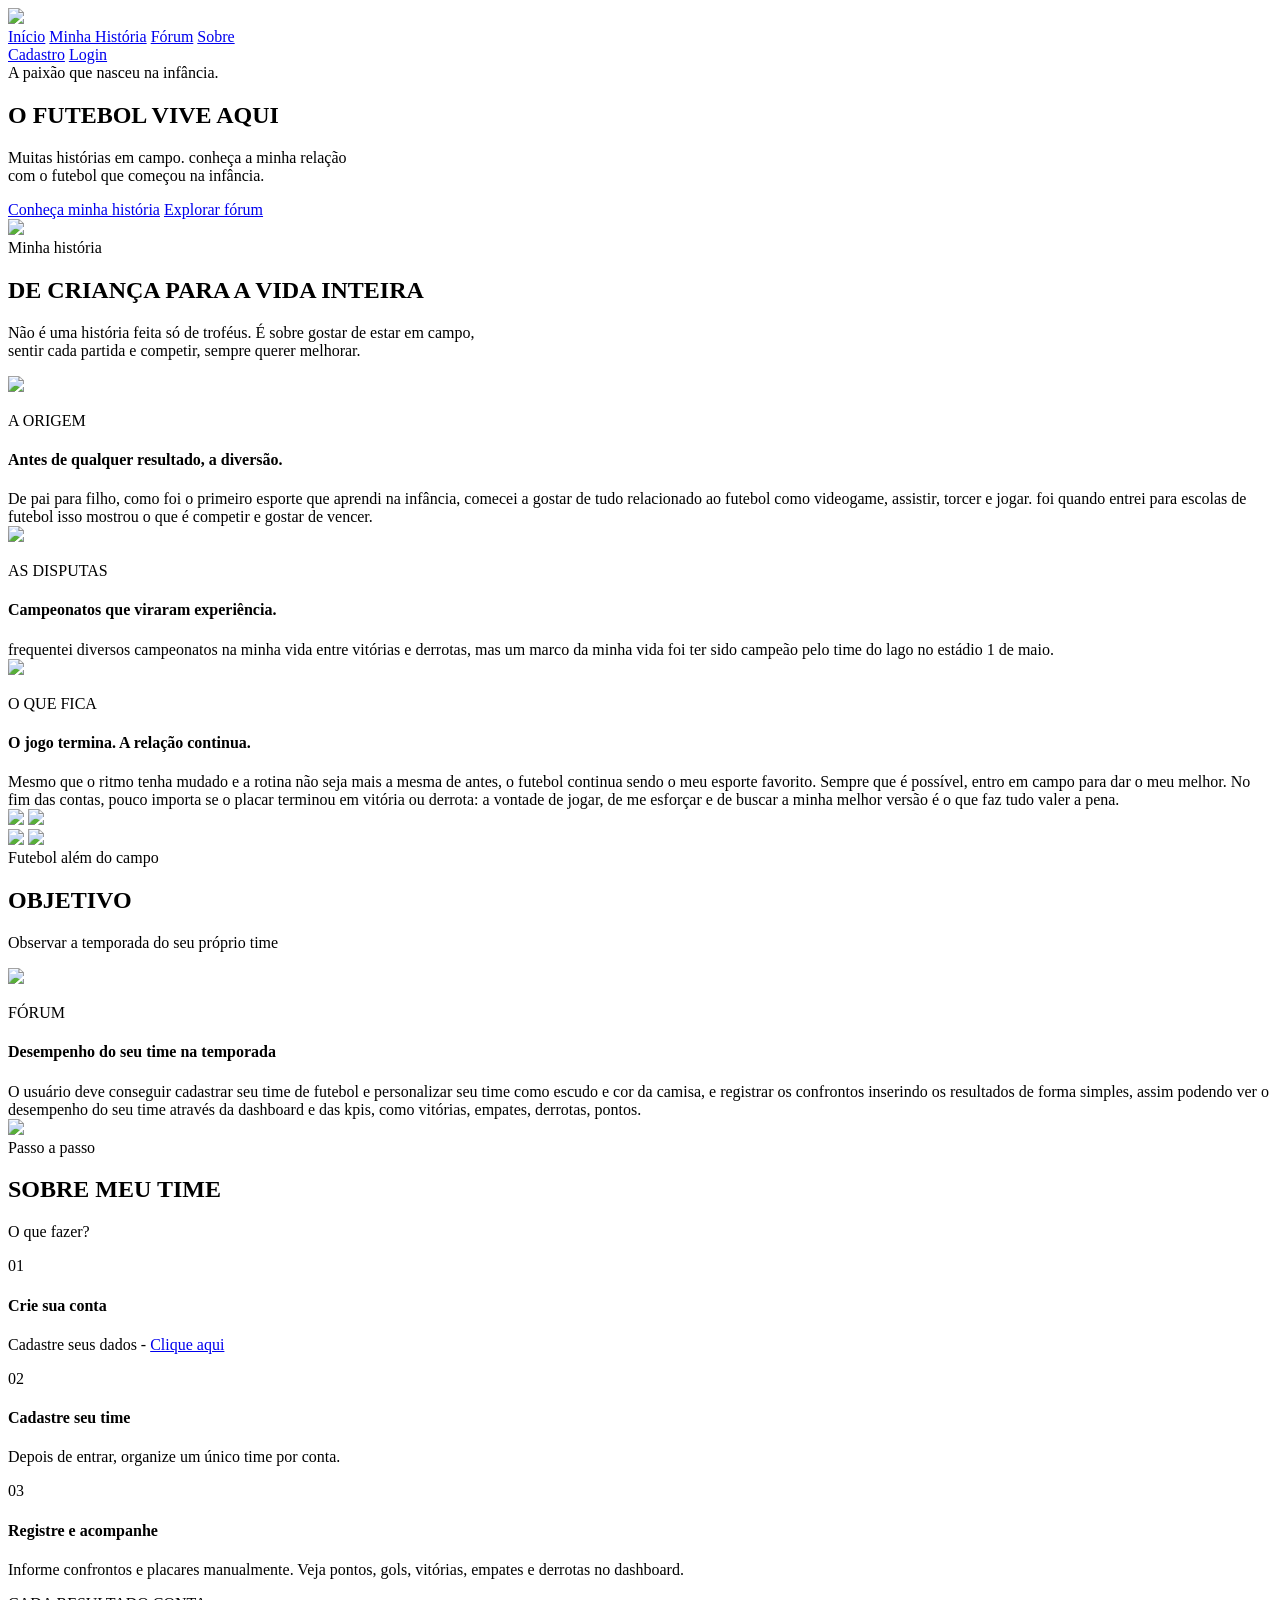
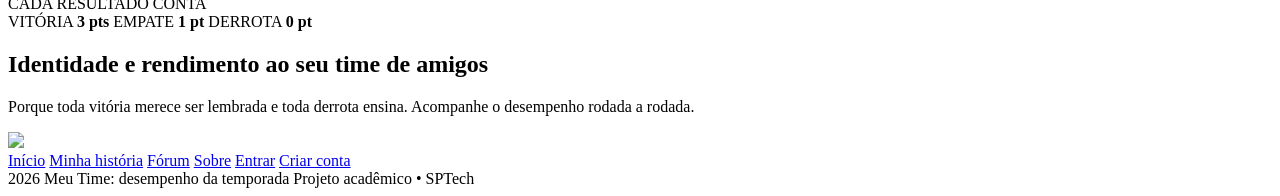
==== public/index.html @ 3f4b5a86 "alterações na página dash e mudança dos caminhos das outras páginas" ====
<!DOCTYPE html>
<html lang="en">

<head>
    <meta charset="UTF-8">
    <meta name="viewport" content="width=device-width, initial-scale=1.0">
    <title>Meu Time</title>
    <link rel="stylesheet" href="../css/site.home.css">
</head>

<body>

    <header class="cabecalho">

        <div class="card">
            <div><img src="../assets/icon/Marca Meu Time Stats (1).svg"></div>
            <nav class="nav_links">
                <a href="#inicio">Início</a>
                <a href="#historia">Minha História</a>
                <a href="#forum">Fórum</a>
                <a href="#sobre">Sobre</a>
            </nav>

            <div class="btn_nav">
                <a href="../cadastro.html" class="btn_cadastro">Cadastro</a>
                <a href="../login.html" class="btn_login">Login</a>
            </div>

        </div>

    </header>
    <!-- FIM DO CABEÇALHO DE NAVEGAÇÃO(LINKS) DA PÁGINA -->

    <section id="inicio">

        <header class="secao1">

            <div class="card">
                <div class="titulo">
                    <span>A paixão que nasceu na infância.</span>
                    <h1>O FUTEBOL VIVE AQUI</h1>
                    <p>Muitas histórias em campo. conheça a minha relação <br>
                        com o futebol que começou na infância.</p>
                    <div class="botoes_inicio">
                        <a class="btn_inicio" href="#historia">Conheça minha história</a>
                        <a class="btn_inicio" href="#forum">Explorar fórum</a>
                    </div>
                </div>

                <div class="img1"><img src="../assets/imagem/time_lago.jpeg"></div>
            </div>

        </header>

    </section>
    <!-- FIM DA SEÇÃO INÍCIO DA PÁGINA  -->

    <section id="historia">

        <header class="secao2">

            <div class="card">

                <div class="card_historia">

                    <div class="titulo">
                        <span>Minha história</span>
                        <h1>DE CRIANÇA PARA A VIDA INTEIRA</h1>
                        <p>Não é uma história feita só de troféus. É sobre gostar de estar em campo,<br>
                            sentir cada partida e competir, sempre querer melhorar.</p>
                    </div>

                    <div class="blocos_img">
                        <div class="bloco_card">
                            <div class="bloco_historia">

                                <div class="container">
                                    <div class="card_topo">
                                        <img src="../assets/icon/pelota.svg">
                                        <p>A ORIGEM</p>
                                        <h4>Antes de qualquer resultado, a diversão.</h4>
                                        <span>De pai para filho, como foi o primeiro esporte que aprendi na infância,
                                            comecei a gostar de tudo relacionado ao futebol como videogame, assistir,
                                            torcer e jogar. foi quando entrei para escolas de futebol
                                            isso mostrou o que é competir e gostar de vencer.</span>
                                    </div>

                                </div>


                                <div class="container">
                                    <div class="card_topo">
                                        <img src="../assets/icon/pelota.svg">
                                        <p>AS DISPUTAS</p>
                                        <h4>Campeonatos que viraram experiência.</h4>
                                        <span>frequentei diversos campeonatos na minha vida entre vitórias e derrotas,
                                            mas um marco da minha vida foi ter sido campeão pelo time do lago no estádio
                                            1 de maio.</span>
                                    </div>

                                </div>

                            </div>

                            <div class="container">
                                <div class="card_topo">
                                    <img src="../assets/icon/pelota.svg">
                                    <p>O QUE FICA</p>
                                    <h4>O jogo termina. A relação continua.</h4>
                                    <span>Mesmo que o ritmo tenha mudado e a rotina não seja mais a mesma de antes, o
                                        futebol continua sendo o meu esporte favorito. Sempre que é possível, entro em
                                        campo para dar o meu melhor. No fim das contas, pouco importa se o placar
                                        terminou em vitória ou derrota: a vontade de jogar, de me esforçar e de buscar a
                                        minha melhor versão é o que faz tudo valer a pena.</span>
                                </div>

                            </div>

                        </div>

                        <div>
                            <div class="img2">
                                <img src="../assets/imagem/yo_trofeu.jpeg">
                                <img src="../assets/imagem/yo_trofeu2.jpeg">
                            </div>
                        </div>

                    </div>

                </div>

            </div>

        </header>

    </section>
    <!-- FIM DA SEÇÃO MINHA HISTÓRIA DA PÁGINA  -->

    <section id="forum">

        <header class="secao2">

            <div class="card">

                <div class="card_historia">

                    <div class="blocos_img">

                        <div>
                            <div class="img3">
                                <img src="../assets/imagem/time_cruzeiro.jpeg">
                                <img src="../assets/imagem/levantando_taca.lago.jpeg">
                            </div>
                        </div>

                        <div class="bloco_card">

                            <div class="titulo">
                                <span>Futebol além do campo</span>
                                <h1>OBJETIVO</h1>
                                <p>Observar a temporada do seu próprio time</p>
                            </div>

                            <div class="bloco_historia">

                                <div class="container">
                                    <div class="card_topo">
                                        <img src="../assets/icon/pelota.svg">
                                        <p>FÓRUM</p>
                                        <h4>Desempenho do seu time na temporada</h4>
                                        <span>O usuário deve conseguir cadastrar seu time de futebol e personalizar seu
                                            time como escudo e cor da camisa, e registrar os confrontos inserindo os
                                            resultados de forma simples, assim podendo ver o desempenho do seu time
                                            através da dashboard e das kpis, como vitórias, empates, derrotas,
                                            pontos.</span>
                                    </div>

                                </div>

                            </div>

                        </div>

                    </div>

                </div>

        </header>

    </section>
    <!-- FIM DA SEÇÃO FÓRUM DA PÁGINA  -->

    <section id="sobre">

        <header class="secao2">

            <div class="card">

                <div class="card_historia">

                    <div class="blocos_img">

                        <div>
                            <div class="img3">
                                <img src="../assets/imagem/yo_jogador.jpeg">
                            </div>
                        </div>

                        <div class="bloco_card">

                            <div class="titulo">
                                <span>Passo a passo</span>
                                <h1>SOBRE MEU TIME</h1>
                                <p>O que fazer?</p>
                            </div>

                            <div class="bloco_historia">
                                <div class="lista_passos">

                                    <div class="passo_item">
                                        <span class="passo_numero">01</span>
                                        <div class="passo_texto">
                                            <h4>Crie sua conta</h4>
                                            <p>Cadastre seus dados - <a href="cadastro.html">Clique aqui</a></p>
                                        </div>
                                    </div>

                                    <div class="passo_item">
                                        <span class="passo_numero">02</span>
                                        <div class="passo_texto">
                                            <h4>Cadastre seu time</h4>
                                            <p>Depois de entrar, organize um único time por conta.</p>
                                        </div>
                                    </div>

                                    <div class="passo_item">
                                        <span class="passo_numero">03</span>
                                        <div class="passo_texto">
                                            <h4>Registre e acompanhe</h4>
                                            <p>Informe confrontos e placares manualmente. Veja pontos, gols, vitórias,
                                                empates e derrotas no dashboard.</p>
                                        </div>
                                    </div>

                                    <div class="barra_pontuacao">
                                        <span class="pontuacao_titulo">CADA RESULTADO CONTA</span>
                                        <div class="pontuacao_valores">
                                            <span>VITÓRIA <strong>3 pts</strong></span>
                                            <span>EMPATE <strong>1 pt</strong></span>
                                            <span>DERROTA <strong>0 pt</strong></span>
                                        </div>
                                    </div>

                                </div>
                            </div>

                        </div>

                    </div>

                </div>

            </div>

        </header>

    </section>
    <!-- FIM DA SEÇÃO SOBRE DA PÁGINA  -->

    <footer class="rodape">
        <div class="rodape_conteudo">

            <div class="rodape_superior">
                <div class="rodape_frase">
                    <span><h2>Identidade e rendimento ao seu time de amigos</h2>
                </div>
                <div class="rodape_msg">
                    <p>Porque toda vitória merece ser lembrada e toda derrota ensina.
                         Acompanhe o desempenho rodada a rodada.</p>
                </div>
            </div>

            <div class="rodape_divisor"></div>

            <div class="rodape_inferior">
                <div class="rodape_logo">
                    <img src="../assets/icon/Marca Meu Time Stats (1).svg">
                </div>

                <nav class="rodape_links">
                    <a href="#inicio">Início</a>
                    <a href="#historia">Minha história</a>
                    <a href="#forum">Fórum</a>
                    <a href="#sobre">Sobre</a>
                    <a href="login.html">Entrar</a>
                    <a href="cadastro.html">Criar conta</a>
                </nav>
            </div>

            <div class="rodape_creditos">
                <span>2026 Meu Time: desempenho da temporada</span>
                <span>Projeto acadêmico • SPTech</span>
            </div>

        </div>
    </footer>

</body>

</html>
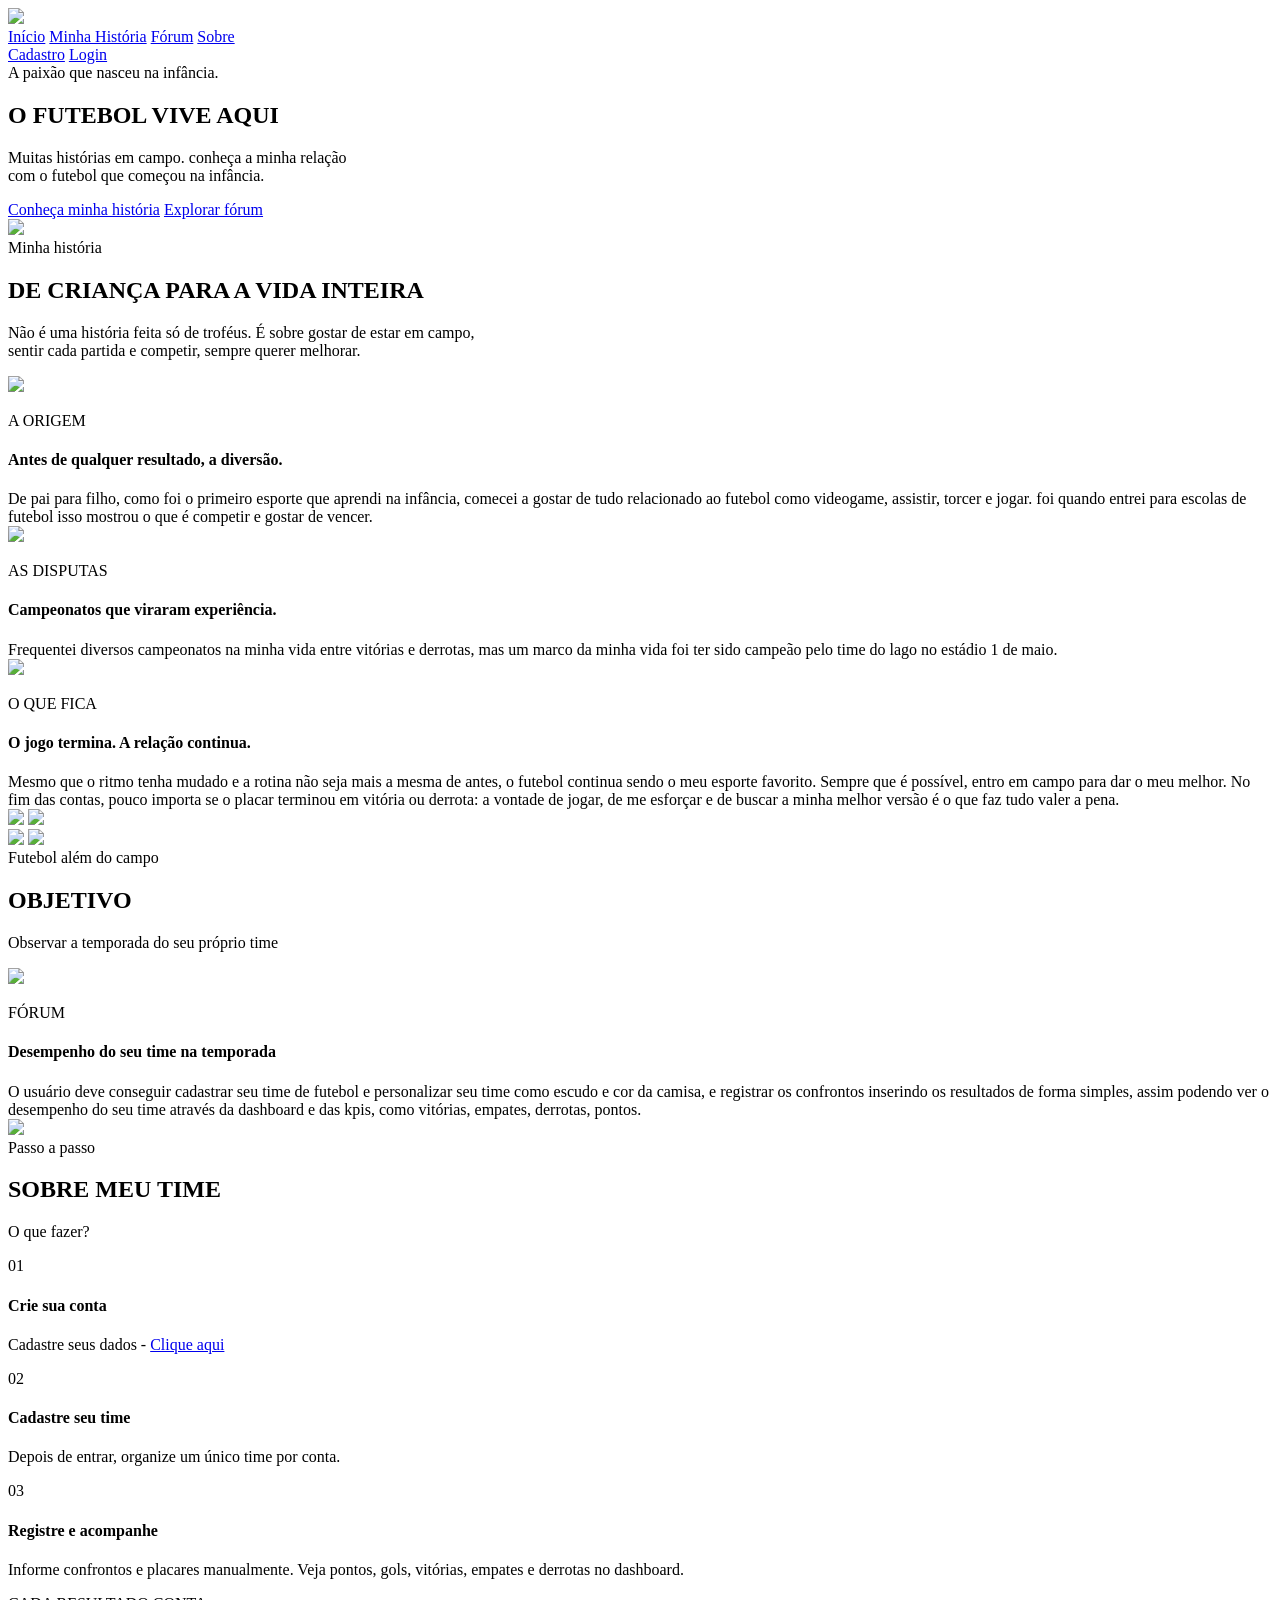
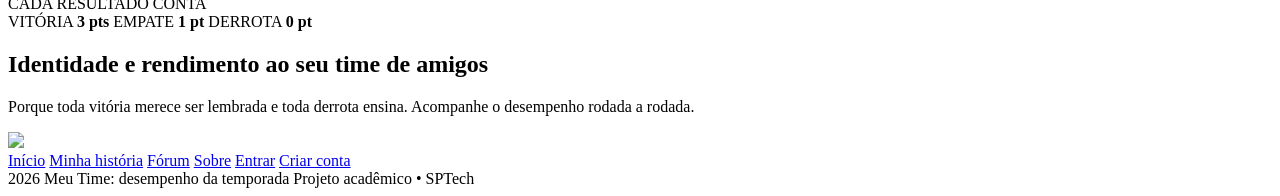
==== commit 84b0076e: "página perfil modificações" ====
--- a/public/index.html
+++ b/public/index.html
@@ -93,7 +93,7 @@
                                         <img src="../assets/icon/pelota.svg">
                                         <p>AS DISPUTAS</p>
                                         <h4>Campeonatos que viraram experiência.</h4>
-                                        <span>frequentei diversos campeonatos na minha vida entre vitórias e derrotas,
+                                        <span>Frequentei diversos campeonatos na minha vida entre vitórias e derrotas,
                                             mas um marco da minha vida foi ter sido campeão pelo time do lago no estádio
                                             1 de maio.</span>
                                     </div>
